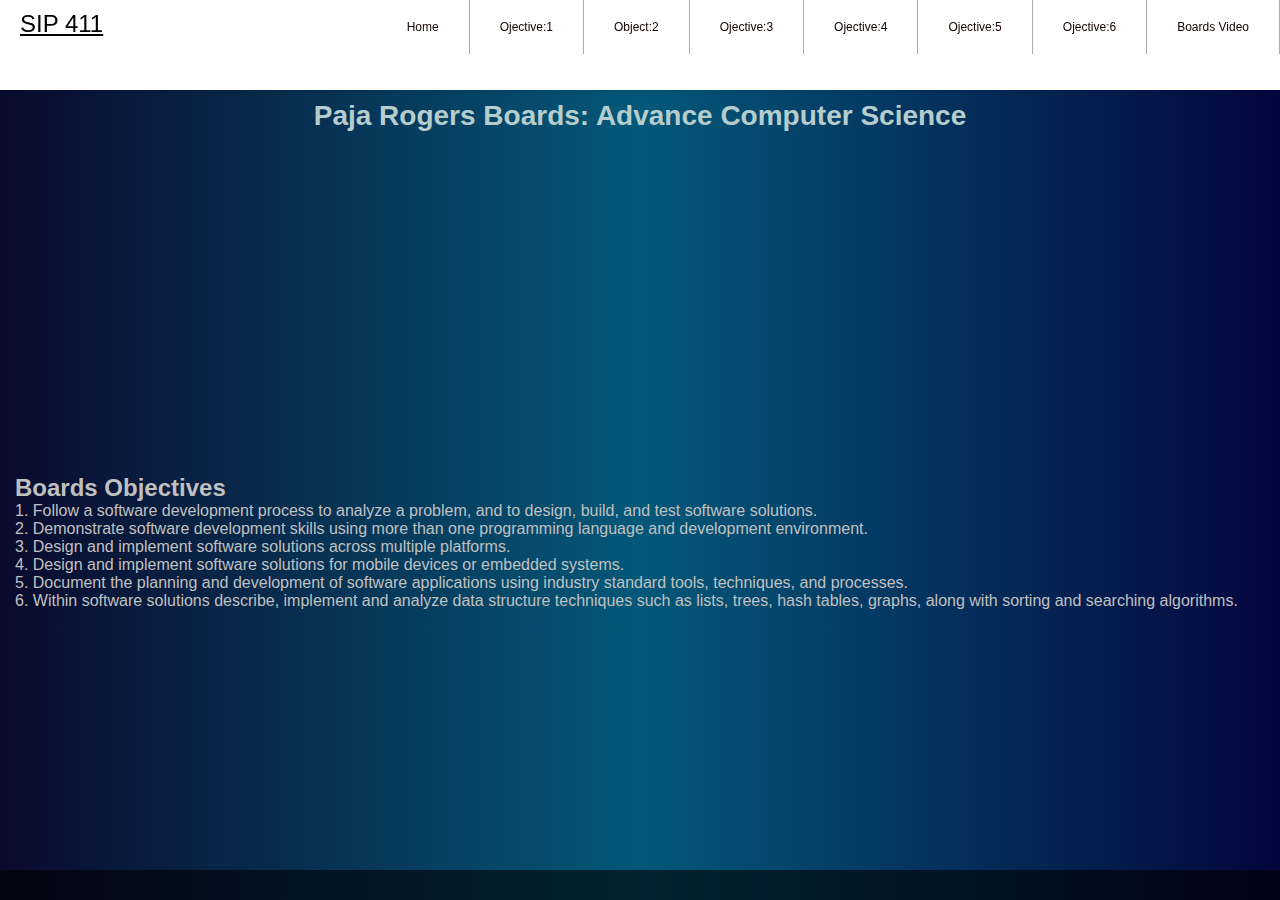
==== index.html @ aa5401cf "new" ====
<!DOCTYPE html>
<html lang="en">
<head>
    <meta charset="UTF-8">
    <meta name="viewport" content="width=device-width, initial-scale=1.0">
    <title>Paja Rogers</title>
    <link rel="stylesheet" href="style.css">
</head>
<body class="index">
    <header class="header">
        <a class="logo" href="#">SIP 411</a></li>
        <input class="menu-btn" type="checkbox" id="menu-btn">
        <label class="menu-icon" for="menu-btn"><span class="nav-icon"></span>.</label>
        <ul class="menu">
            <li class="list_item"><a href="index.html">Home</a></li>
            <li class="list_item"><a href="design_process.html">Ojective:1</a></li>
            <li class="list_item"><a href="Program_Lanuages.html">Object:2</a></li>
            <li class="list_item"><a href="platform.html">Ojective:3</a></li>
            <li class="list_item"><a href="app.html">Ojective:4</a></li>
            <li class="list_item"><a href="tools.html">Ojective:5</a></li>
            <li class="list_item"><a href="Data.html">Ojective:6</a></li>
            <li class="list_item"><a href="walk.html">Boards Video</a></li>
           
    </ul>
    </header><br><br><br><br><br>
    <main>
        
    <div>
        <h1>Paja Rogers Boards: Advance Computer Science</h1>
        
    <div class="container">
        <div class="video_clip"></div>
            <video autoplay loop muted plays  src="videos/slide1.mp4">video</video>
            <video autoplay loop muted plays src="videos/slide3.mp4">video</video>
            <video autoplay loop muted plays  src="videos/slide2.mp4"></video>  
    </div>
    <div class="flex-container">
        <h2>Boards Objectives</h2>
        <div>1. Follow a software development process to 
            analyze a problem, and to design, build, and test software solutions.
            </div>
        <div>2. Demonstrate software development skills
            using more than one programming language
            and development environment.
             </div>
        <div>3. Design and implement software solutions
            across multiple platforms.
             </div>
        <div>4. Design and implement software solutions
            for mobile devices or embedded systems.
             </div>
        <div>5. Document the planning and development of software applications using industry
            standard tools, techniques, and processes.
            </div>
        <div>6. Within software solutions describe,
            implement and analyze data structure
            techniques such as lists, trees, hash tables,
            graphs, along with sorting and searching
            algorithms.
            </div>

    </div>

</main>

<footer><p>hifneroithwoeigndm</p></footer>
</body>
</html>
---- style.css ----
/* generic setting */
*{
    padding: 0;
    margin: 0px;
    box-sizing: border-box;
  }
  .index{
    margin: 0;
    font-family: Arial, Helvetica, sans-serif;
    background:linear-gradient(90deg,rgb(10, 10, 45),rgb(4, 88, 121),rgb(4, 5, 62));
  }
/**beginning of nav bar**/
  /*Flexbox for navigation Menu main view these have 3 parts mobile, desktop, labtop*/

  .object-hearder h1{
    align-items: center;
  }
  .oh{
   margin-left: 170px;
   font-size: 16px;
   font-weight: bold;
  }
  .title{
    font-size: 24px;
    font-weight: bolder;
    font-family: Arial, Helvetica, sans-serif;
    padding-left: 20px;
  }

a{
  color: black;
  
}
.header {
  background-color: white;
  box-shadow: 1px 1px 4px 0 rgba(0,0,0,.1);
  width: 100%;
  position:fixed;
  z-index:3;
  right: 0;
  height: 10%;
  font-size: 12px;
}
.header ul{
  margin: 0;
  padding: 0;
  list-style: none;
  overflow: hidden;
  background-color: white;
}
.header ul a{
  display: block;
  color: rgb(22, 2, 2);
  padding: 20px;
  border-right: 1px solid #aaa;
  text-decoration: none;
}
.header ul a:hover{
  background-color: #ddd;
}
.header .logo{
  float: left;
  display: block;
  font-size: 2em;
  padding: 10px 20px;
}

/*mobile nav*/
.header .menu{
  clear: both;
  max-height: 0;
  transition: max-height 2s ease-out;
}

.header .menu-icon{
  padding: 28px 20px;
  position: relative;
  cursor: pointer;
  margin-left: auto;
  margin-right: 0;
  float: left;
}

.header .menu-icon .nav-icon{
  background-color: gray;
  display: block;
  height:2px ;
  width:18px ;
  position: relative;
  transition: background .2s ease-out;

}
.header .menu-icon .nav-icon:before{
  background: gray;
  content: "";
  display: block;
  height: 100%;
  width: 100%;
  position: absolute;
  top: 5px;
  transition: all .2s ease-out;
}
.header .menu-icon .nav-icon:after{
  background: gray;
  content: "";
  display: block;
  height: 100%;
  width: 100%;
  position: absolute;
  top: -5px;
  transition: all .2s ease-out;
}
.header .menu-btn{
  display: none;
}
.menu-icon{
  color: white;
}
/*make menu expand and change the icon if box is checked*/
.header .menu-btn:checked ~ .menu{
  max-height:370px ;
}
.header .menu-btn:checked ~ .menu-icon .nav-icon{
background: transparent;
}
.header .menu-btn:checked ~ .menu-icon .nav-icon:before{
  transform: rotate(-45deg);
  top: 0;
}
.header .menu-btn:checked ~ .menu-icon .nav-icon:after{
  transform: rotate(45deg);
  top: 0;
}
/**adjust screen size for nav bar**/
@media(min-width:48em){
  .header li{
    float:left
  }
  .header li a{
    padding:20px 30px;
  }
  .header .menu{
    clear: none;
    float: right;
    max-height: none;
  }
  .header .menu-icon{
    display: none;
  }
  
}
/**End of Nav box controls**/
/**End of Nav box controls**/


/*  scrollbar width */
/*  scrollbar width */
::-webkit-scrollbar {
  width: 10px;
}

/* Track */
::-webkit-scrollbar-track {
  background: #f1f1f1; 
}
 
/* Handle */
::-webkit-scrollbar-thumb {
  background: #888; 
}

/* Handle on hover */
::-webkit-scrollbar-thumb:hover {
  background: #555; 
}
/*Scroll bar end **/ /*Scroll bar end **/

  

/*index page CSS*/
/*index page CSS*/

  h1{
    color: rgb(182, 205, 205);
    text-align: center;
    font-size: 28px;
    padding-top: 10px;
    padding-bottom: 22px;
  }
  .container{
    display: flex;
    flex-wrap: wrap;
    padding: 0px 0px;
    position: relative;
    margin-top: 5%;
    margin-bottom: 20%;
    perspective: 1000px;
    transform-style: preserve-3d;
    align-items:flex-start;
    animation: ror 10s linear infinite;
    justify-content: center;
   
  }

  .video_clip{
    flex: 25%;
    max-width: 25%;
    padding: 0px 4px;
    position: absolute;
    transform-style: preserve-3d;
    animation: rotate 10s linear infinite;
  }

  video{
    margin-top: 8px;
    vertical-align: middle;
    align-items:center;
    transition: .5s;
    max-width:30%;
    position: absolute;
    padding-left: 15px;
  }
  video:hover{
   cursor: pointer;
   max-width:31% ;
   transition: .3s;
  }
  /*screen sizes*/
  @media screen and (max-width: 800px) {
    .container{
      width:50%;
      height: 50%;
    }
    .flex-container{
      width:50%;
      height: 50%;
    }
  }
  @media  (max-width: 600px) {
    .container{
      width:100%;
      height: 100%;
    }
    .flex-container{
      width:60%;
      height: 60%;
    }
  }
.flex-container{
  color: silver;
  margin-left: 15px;
  padding-bottom: 20px;
}
/*placement of videos */
video:nth-child(1){
  transform: rotateY(-45deg) translateZ(300px);
}
video:nth-child(2){
  transform: rotateY(-120deg) translateZ(300px);
}
video:nth-child(3){
  transform: rotateY(120deg) translateZ(300px);
}
 /* footer */
footer{
  background-color: black;
  opacity: 0.6;
  position: fixed;
  bottom: 0;
  width: 100%;
  height: 30px;  
}
/*index page end*/  /*index page end*/


/*design process css started here*/
/*design process css started here*/
#process{
  margin: 0;
  background-color:white;
  font-family: Arial, Helvetica, sans-serif;
  font-size: 16px;
}
/*header image*/
.image_size_des{
  display: flex;
  flex-wrap: wrap;
  padding: 0px 0px;
  position: relative;
  cursor: pointer;
}
.image_size_des img{
 max-width: 40%;
 margin: auto;
 display: block;
 border-radius: 20px;
 border: 5px solid #e6e6e6;
 box-shadow: 0 70px 40px -20px rgba(0, 0, 0, 0.2);
 transition: 0.4s ease-in-out transform;
 margin-bottom: 15px;
}
/* object statment six*/
.object{
  font-size: 18px;
  font-weight: bold;
  margin-left: 170px;
}
/*project 1 div*/
.design{
  width: 100%;
  margin-left: auto;
  margin-right: auto;
  padding-left: 20px;
  padding: 0.5rem;
  background-color: rgba(217, 192, 70, 0.87);
  display:block;
  font-family: Arial, Helvetica, sans-serif;
  border-radius: 10px;
  margin-bottom: 25px;
}
.design span{
  color: #555;
}
.design a{
  font-size: 18px;
  color:royalblue;
}
/* image for design container title*/
.container_image{
  max-width: 30%;
  margin: auto;
  display: block;
  padding-top: 2px;
  padding-bottom: 3px;
  border-radius: 20px;
  border: 5px solid #e6e6e6;
  box-shadow: 0 70px 40px -20px rgba(0, 0, 0, 0.2);
  transition: 0.4s ease-in-out transform;
 
 
}
.sub_img{
  max-width: 25%;
  margin: auto;
  display:inline-block;
  padding-top: 2px;
  padding-bottom: 3px;
  border-radius: 20px;
  margin-right: 25px;
}
.sub_img3{
  max-width: 35%;
  margin: auto;
  display:inline-block;
  padding-top: 2px;
  padding-bottom: 3px;
  border-radius: 20px;
  margin-right: 25px;
}
.sub_img1{
  max-width: 1%;
  margin: auto;
  display:inline-block;
  padding-top: 2px;
}
.sub_img2{
  max-width: 50%;
  margin: auto;
  display:inline-block;
  padding-top: 2px;
}
.sub_img:hover{
cursor: pointer;
max-width: 26%;
max-height:26%;
transition: .5s;
}

.menu_bar ul li{
  display: inline;
  margin-left: 200px;
}

.img-girl{
  width:30% ;
  height:15% ;
  align-items: center;
  display: inline;
}



/*div2 */

.design1{
  width: 100%;
  margin-left: auto;
  margin-right: auto;
  padding-left: 0.5rem;
  padding: 0.5rem;
  background-color: rgba(182, 180, 174, 0.87);
  display:block;
  font-family: Arial, Helvetica, sans-serif;
  border-radius: 10px;
  margin-bottom: 25px;
}
.design1 span{
  color: blue;
}
.design1 a{
  font-size: 18px;
  color:royalblue;
}
/* image for design container title*/
.container_image1{
  max-width: 18%;
  max-height: 5%;
  margin: auto;
  display: block;
  padding-top: 2px;
  padding-bottom: 3px;
  border-radius: 20px;
  border: 5px solid #e6e6e6;
  box-shadow: 0 70px 40px -20px rgba(0, 0, 0, 0.2);
  transition: 0.4s ease-in-out transform;
 
 
}
.sub_img2n{
  max-width: 25%;
  margin: auto;
  display:inline-block;
  padding-top: 2px;
  padding-bottom: 3px;
  border-radius: 20px;
  margin-right: 25px;
}
.sub_img2_2{
  max-width: 35%;
  margin: auto;
  display:inline-block;
  padding-top: 2px;
  padding-bottom: 3px;
  border-radius: 20px;
  margin-right: 25px;
}
.sub_imgs{
  max-width: 1%;
  margin: auto;
  display:inline-block;
  padding-top: 2px;
}
.sub_img_task{
  max-width: 50%;
  margin: auto;
  display:inline-block;
  padding-top: 2px;
}
.sub_img1 :hover{
cursor: pointer;
max-width: 26%;
max-height:26%;
transition: .5s;
}
.sub_img_suv{
  max-width: 50%;
  margin: auto;
  display:inline-block;
  padding-top: 2px;
}
/*Design Process End*/ /*Design Process End*/

/*Program Languages*/
/*Program Languages*/

#lang{
  font-size: 28px;
  margin-bottom: 10px;
  color:royalblue;
}
.c_sharp{
  max-width: 70%;
  margin: auto;
  display:block;
  padding-top: 2px;
  padding-bottom: 10px;
  cursor: pointer;
  border-radius: 20px;
  border: 5px solid #e6e6e6;
  box-shadow: 0 70px 40px -20px rgba(0, 0, 0, 0.2);
  transition: 0.4s ease-in-out transform;
}
.color{
  color: rgb(49, 206, 14);
  font-size: 22px;
  margin-bottom: 10px;
}
.container_Lan{
padding: 10px;
margin-left: 10px;
}
.g_size{
  min-width: 60%;
  min-height: 60%;
  margin: auto;
  display:block;
  padding-top: 2px;
  padding-bottom: 10px;
  cursor: pointer;
  border-radius: 20px;
  border: 5px solid #e6e6e6;
  box-shadow: 0 70px 40px -20px rgba(0, 0, 0, 0.2);
  position: relative;
  transition: 0.4s ease-in-out transform;
}
.link-color{
  font-size: 16px;
  font-family: Arial, Helvetica, sans-serif;
  font-weight: 400;
  color: rgb(157, 63, 137);
  cursor: pointer;
}
.image-link{
  max-width:45% ;
  max-height:45% ;
  cursor: pointer;
  border-radius: 20px;
  border: 5px solid #e6e6e6;
  box-shadow: 0 70px 40px -20px rgba(0, 0, 0, 0.2);
  display: block;
  position: relative;
  margin: auto;
  padding-top: 10px;
}



/*Platform starts/  platform starts*/
/*Platform starts/  platform starts*/

.image_size_des1 img{
  max-width: 25%;
  margin: auto;
  display: block;
  border-radius: 20px;
  border: 5px solid #e6e6e6;
  box-shadow: 0 70px 40px -20px rgba(0, 0, 0, 0.2);
  transition: 0.4s ease-in-out transform;
  margin-bottom: 15px;
 }
 .sub_imgsp{
  max-width: 5%;
  max-height: 5%;
  margin: auto;
  display:inline-block;
  padding-top: 2px;
}
.image_platform{
  max-width: 40%;
  max-height: 20%;
}
.object1{
  font-size: 18px;
  font-weight: bold;
  margin-left: 370px;
}
.image-link1{
  max-width:25% ;
  max-height:45% ;
  cursor: pointer;
  border-radius: 20px;
  border: 5px solid #e6e6e6;
  box-shadow: 0 70px 40px -20px rgba(0, 0, 0, 0.2);
  display: block;
  position: relative;
  margin: auto;
  padding-top: 10px;
  display: inline-block;
  margin-left: 25px;
  margin-right: 25px;
  margin-bottom: 15px;
}
.image-link2{
  max-width:35% ;
  max-height:35% ;
  cursor: pointer;
  border-radius: 20px;
  border: 5px solid #e6e6e6;
  box-shadow: 0 70px 40px -20px rgba(0, 0, 0, 0.2);
  display: block;
  position: relative;
  margin: auto;
  padding-top: 10px;
  display: inline-block;
  margin-bottom: 15px;
}

/*END*/
/*END*/

/*TOOLS START*/
/*TOOLS START*/
.image-link3{
  max-width:30% ;
  max-height:25% ;
  cursor: pointer;
  border-radius: 20px;
  border: 5px solid #e6e6e6;
  box-shadow: 0 70px 40px -20px rgba(0, 0, 0, 0.2);
  display: block;
  position: relative;
  margin: auto;
  padding-top: 10px;
}

/*data start*/
.object6{
  font-size: 18px;
  font-weight: bold;
  margin-left: 20px;
}
.image-link4{
  max-width:30% ;
  max-height:25% ;
  cursor: pointer;
  border-radius: 20px;
  border: 5px solid #e6e6e6;
  box-shadow: 0 70px 40px -20px rgba(0, 0, 0, 0.2);
  display: inline-block;
  position: relative;
  margin: auto;
  padding-top: 10px;
  margin-left: 450px;
}
.object7{
  font-size: 18px;
  font-weight: bold;
  margin-left: 500px;
  font-family: Arial, Helvetica, sans-serif;
}
.g_size1{
  min-width: 60%;
  min-height: 50%;
  margin-left: 480px;
  display:block;
  padding-top: 2px;
  padding-bottom: 10px;
  cursor: pointer;
  border-radius: 20px;
  border: 5px solid #e6e6e6;
  box-shadow: 0 70px 40px -20px rgba(0, 0, 0, 0.2);
  position: relative;
  transition: 0.4s ease-in-out transform;
}
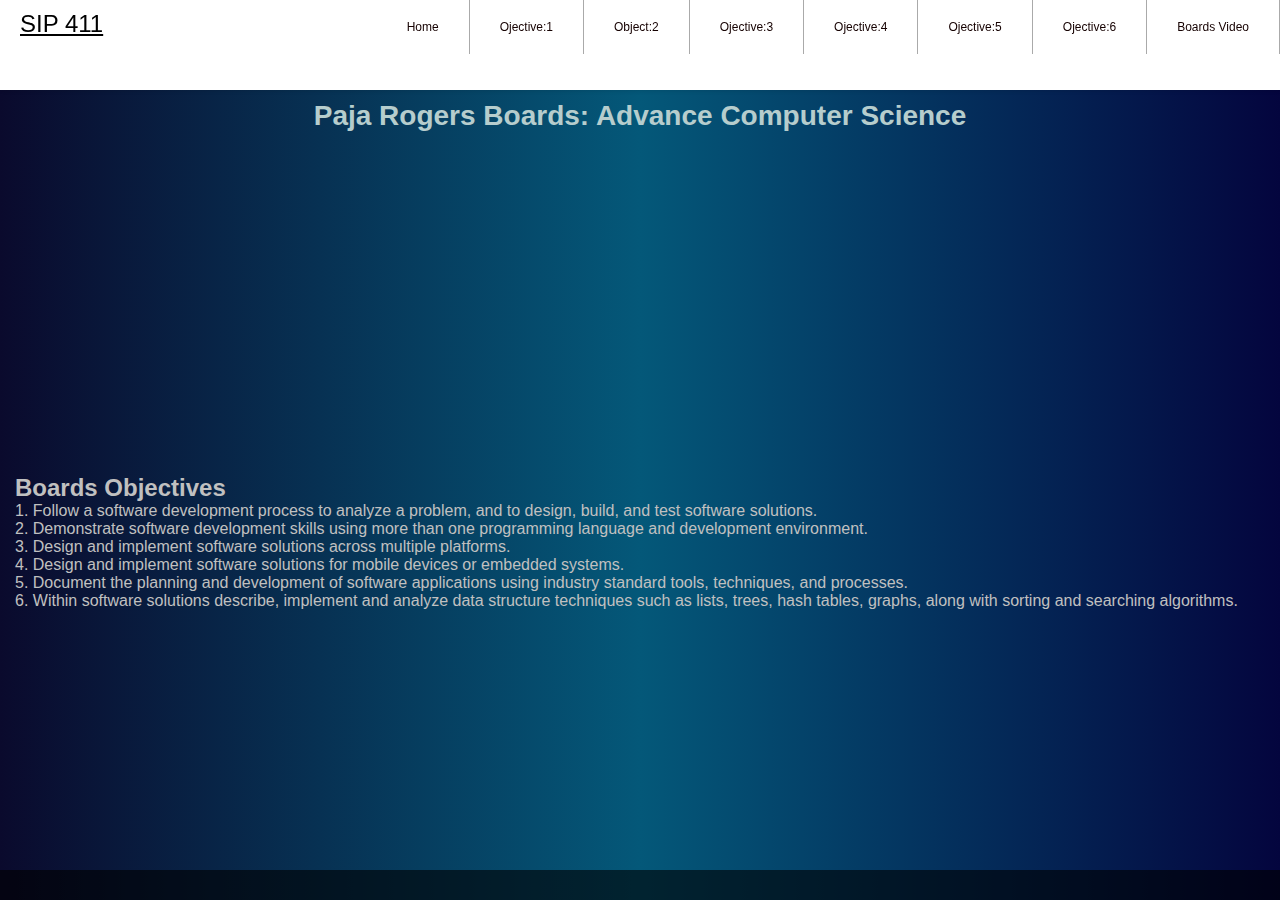
==== commit 0a6e669c: "new commit" ====
--- a/index.html
+++ b/index.html
@@ -57,7 +57,8 @@
             techniques such as lists, trees, hash tables,
             graphs, along with sorting and searching
             algorithms.
-            </div>
+        </div>
+            <br><br>
 
     </div>
 
